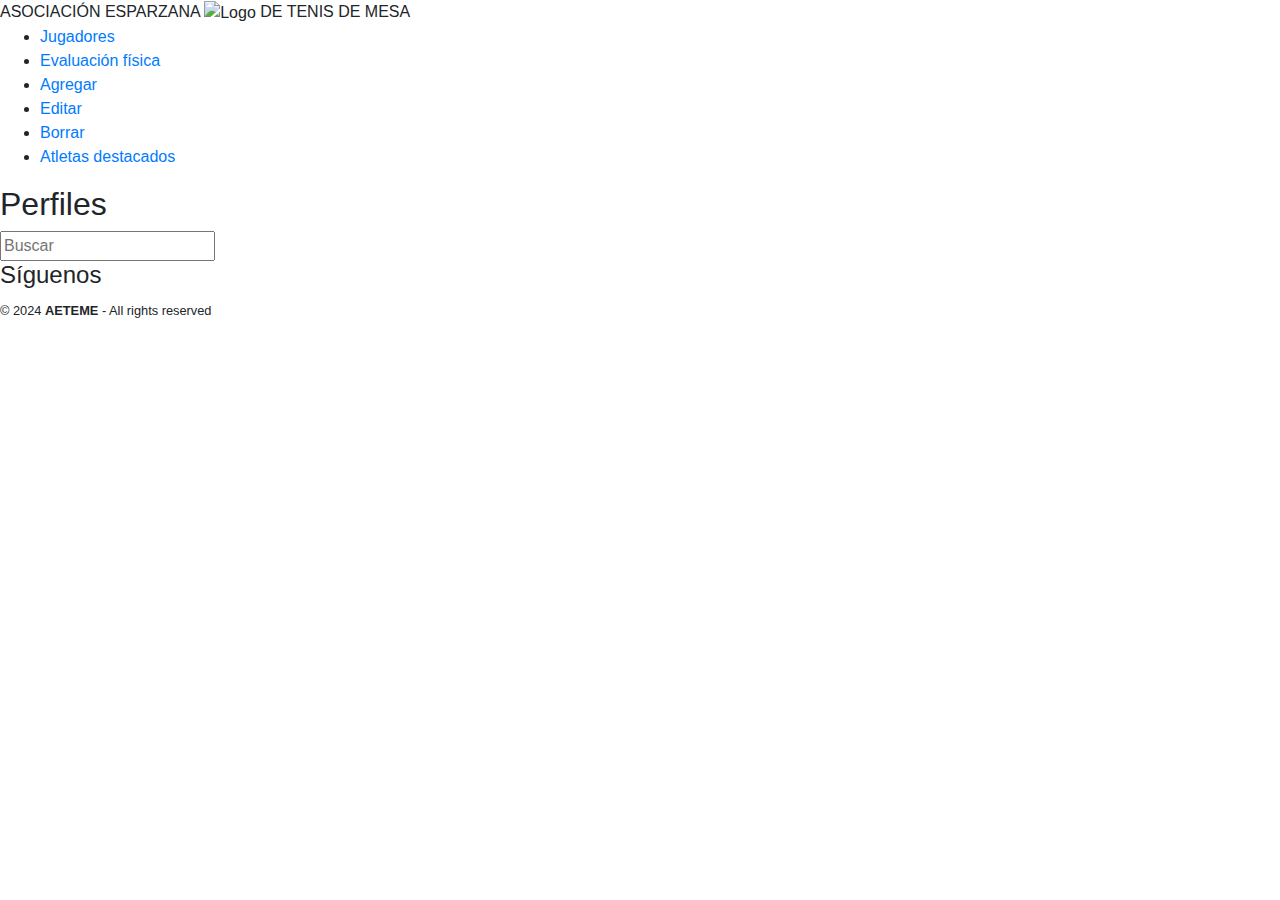
==== HTML/admin.html @ 638a6208 "Add files via upload" ====
<!DOCTYPE html>
<html lang="es">
<head>
    <meta charset="UTF-8">
    <meta name="viewport" content="width=device-width, initial-scale=1.0">
    <title>Asociación Esparzana de Tenis de Mesa</title>
    <link rel="stylesheet" href="admin.css">
    <link href="https://stackpath.bootstrapcdn.com/bootstrap/4.5.2/css/bootstrap.min.css" rel="stylesheet">

</head>
<body>
    <header>
        <div class="container-fluid header-container"></div>
            <link rel="stylesheet" href="https://fonts.googleapis.com/css2?family=Anton&display=swap">                
                  <span>ASOCIACIÓN ESPARZANA</span>
                  <img src="img/pelotaicon.png" alt="Logo" width="100" height="100" />
                  <span>DE TENIS DE MESA</span>
        </div>
    </header>
    <div class="main-content">
        <nav id="sidebarMenu">
            <ul>
                <li><a href="#">Jugadores</a></li>
                <li><a href="#">Evaluación física</a></li>
                <li><a href="#">Agregar</a></li>
                <li><a href="#">Editar</a></li>
                <li><a href="#">Borrar</a></li>
                <li><a href="#">Atletas destacados</a></li>
            </ul>
        </nav>
        <main>
            <section class="profile-search">
                <h2>Perfiles</h2>
                <input type="text" placeholder="Buscar">
            </section>
            <section class="profiles">
                <!-- Perfiles de los jugadores -->
            </section>
        </main>
    </div>
    <footer class="footer">
        <div class="box">
          <h4>Síguenos</h4>
          <div class="social-net">
            <a
              href="https://www.facebook.com/aeteme.esparza.9"
              class="fa fa-facebook"
            ></a>
            <a
              href="https://www.instagram.com/aetemecr?igsh=Z2hvbWkxMHJpd3B4"
              class="fa fa-instagram"
            ></a>
            <a href="https://wa.me/50686596969" class="fa fa-whatsapp"></a>
          </div>
        </div>
        <div class="group-2">
          <small>&copy; 2024 <b>AETEME</b> - All rights reserved</small>
        </div>
      </footer>
  
</body>
</html>
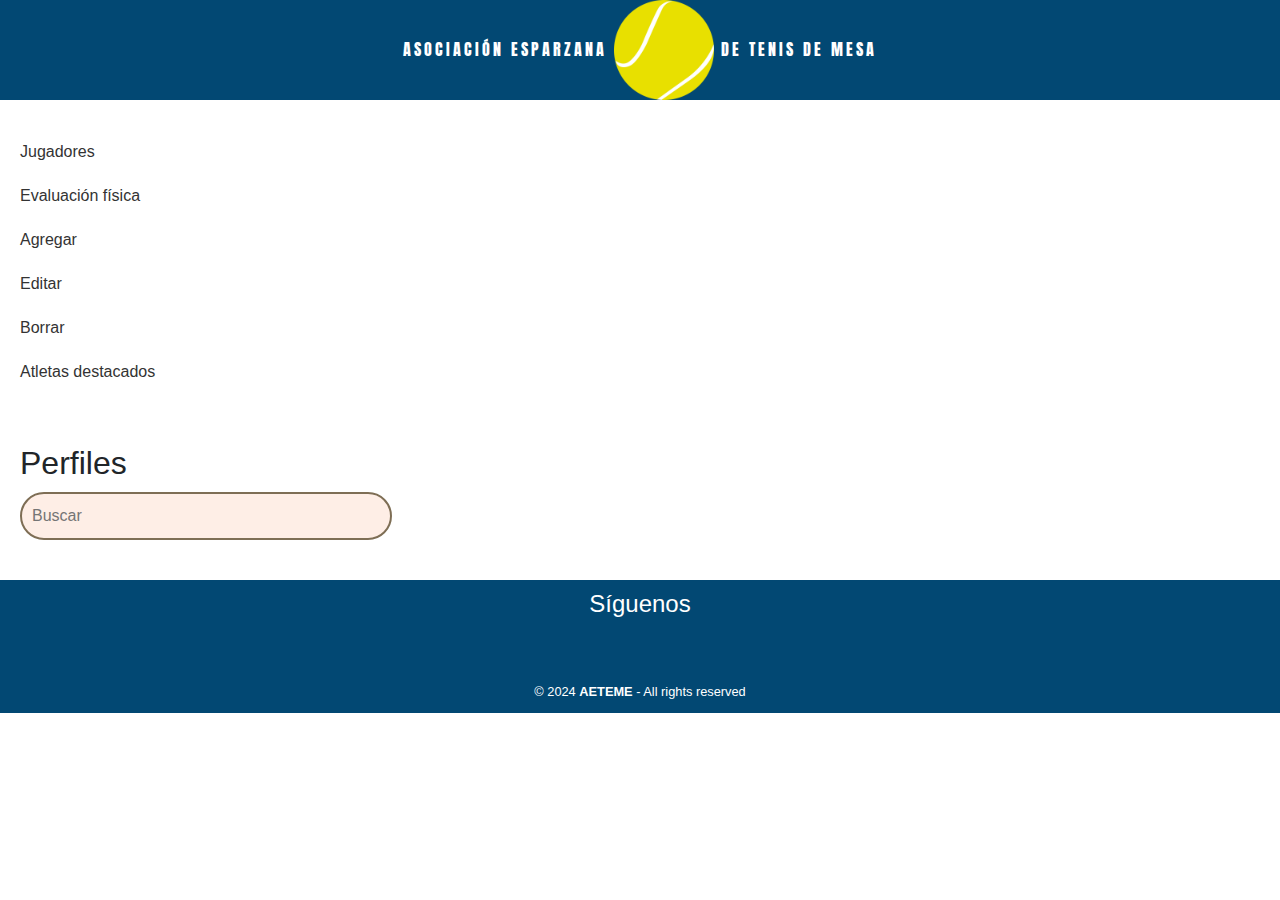
==== commit b2a8f5c9: "actualizado" ====
--- a/HTML/admin.html
+++ b/HTML/admin.html
@@ -4,7 +4,7 @@
     <meta charset="UTF-8">
     <meta name="viewport" content="width=device-width, initial-scale=1.0">
     <title>Asociación Esparzana de Tenis de Mesa</title>
-    <link rel="stylesheet" href="admin.css">
+    <link rel="stylesheet" href="../CSS/admin.css">
     <link href="https://stackpath.bootstrapcdn.com/bootstrap/4.5.2/css/bootstrap.min.css" rel="stylesheet">
 
 </head>
@@ -13,7 +13,7 @@
         <div class="container-fluid header-container"></div>
             <link rel="stylesheet" href="https://fonts.googleapis.com/css2?family=Anton&display=swap">                
                   <span>ASOCIACIÓN ESPARZANA</span>
-                  <img src="img/pelotaicon.png" alt="Logo" width="100" height="100" />
+                  <img src="../img/pelotaicon.png" alt="Logo" width="100" height="100" />
                   <span>DE TENIS DE MESA</span>
         </div>
     </header>
@@ -22,7 +22,7 @@
             <ul>
                 <li><a href="#">Jugadores</a></li>
                 <li><a href="#">Evaluación física</a></li>
-                <li><a href="#">Agregar</a></li>
+                <li><a href="InsAt.html">Agregar</a></li>
                 <li><a href="#">Editar</a></li>
                 <li><a href="#">Borrar</a></li>
                 <li><a href="#">Atletas destacados</a></li>
--- a/CSS/admin.css
+++ b/CSS/admin.css
@@ -0,0 +1,105 @@
+body {
+    margin: 0;
+    font-family: Arial, sans-serif;
+  }
+  
+  header {
+    background-color: #024873;
+    color: #fff;
+    padding: 20px 5;
+    text-align: center;
+    font-family: 'Anton', sans-serif;
+    letter-spacing: 3px; 
+    position: relative; /*imagen absolutamente dentro del header */ 
+  }
+  
+  .header-content {
+    display: inline-block;
+    justify-content: center;
+    align-items: center;
+    position: relative;
+  }
+  
+  .header-content img {
+    margin: 0 10px;
+
+  }
+  
+  .main-content {
+    display: flex;
+    flex-direction: column;
+  }
+  
+  #sidebarMenu {
+    width: 250px;
+    background-color: hsl(0, 0%, 100%);
+    padding: 20px;
+    box-shadow: inset -1px 0 0 rgba(255, 255, 255, 0.1);
+  }
+  
+  #sidebarMenu ul {
+    list-style-type: none;
+    padding: 0;
+  }
+  
+  #sidebarMenu ul li {
+    margin: 20px 0;
+  }
+  
+  #sidebarMenu ul li a {
+    color: #333;
+    text-decoration: none;
+    font-weight: 500;
+  }
+  
+  #sidebarMenu ul li a:hover {
+    color: #f2b705;
+  }
+  
+  main {
+    margin-left: 0;
+    padding: 20px;
+    flex: 1;
+  }
+  
+  .profile-search {
+    margin-bottom: 20px;
+  }
+  
+  .profile-search h2 {
+    margin-bottom: 10px;
+  }
+  
+  .profile-search input {
+    width: 30%;
+    padding: 10px;
+    font-size: 16px;
+    border: 2px solid #7e6e55; /* Cambia el color del borde a un azul claro */
+    border-radius: 50px; /* Opcional, para bordes redondeados */
+    background: rgb(254, 238, 230); /* Fondo para mejor visualización */
+  }
+  
+  footer {
+    background-color: #024873;
+    color: #fff;
+    text-align: center;
+    padding: 10px 0;
+    margin-top: auto;
+  }
+
+  footer .box .social-net a {
+    display: inline-block;
+    text-decoration: none;
+    width: 45px;
+    height: 45px;
+    line-height: 45px;
+    color: #000000;
+    margin-right: 10px;
+    text-align: center;
+  }
+  
+  .social-media img {
+    width: 30px;
+    margin: 0 10px;
+  }
+  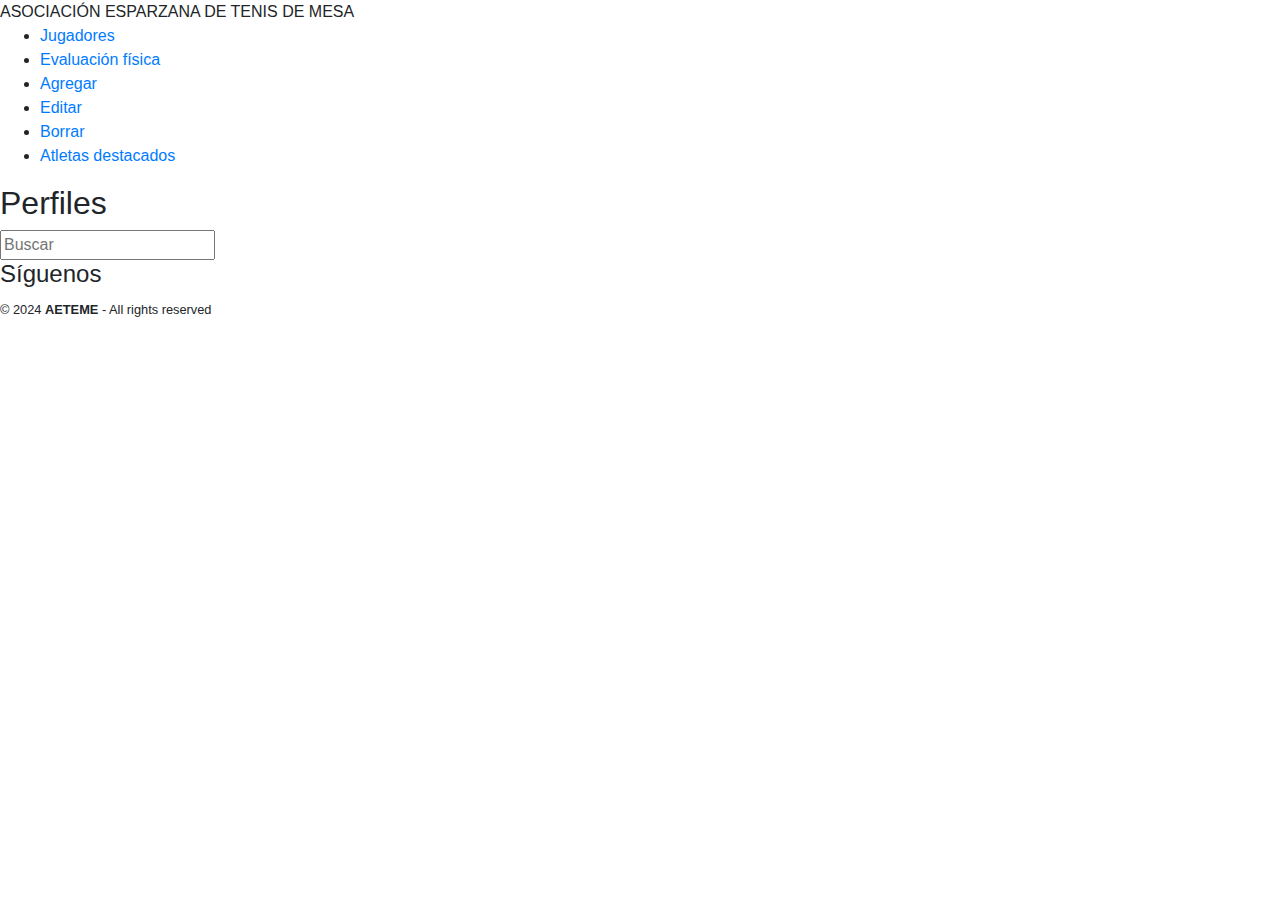
==== commit a468e601: "Merge pull request #10 from ProyectoIntegradorI/developDorian" ====
--- a/HTML/admin.html
+++ b/HTML/admin.html
@@ -4,7 +4,7 @@
     <meta charset="UTF-8">
     <meta name="viewport" content="width=device-width, initial-scale=1.0">
     <title>Asociación Esparzana de Tenis de Mesa</title>
-    <link rel="stylesheet" href="../CSS/admin.css">
+
     <link href="https://stackpath.bootstrapcdn.com/bootstrap/4.5.2/css/bootstrap.min.css" rel="stylesheet">
 
 </head>
@@ -13,7 +13,7 @@
         <div class="container-fluid header-container"></div>
             <link rel="stylesheet" href="https://fonts.googleapis.com/css2?family=Anton&display=swap">                
                   <span>ASOCIACIÓN ESPARZANA</span>
-                  <img src="../img/pelotaicon.png" alt="Logo" width="100" height="100" />
+
                   <span>DE TENIS DE MESA</span>
         </div>
     </header>
@@ -39,24 +39,25 @@
         </main>
     </div>
     <footer class="footer">
-        <div class="box">
-          <h4>Síguenos</h4>
-          <div class="social-net">
-            <a
-              href="https://www.facebook.com/aeteme.esparza.9"
-              class="fa fa-facebook"
-            ></a>
-            <a
-              href="https://www.instagram.com/aetemecr?igsh=Z2hvbWkxMHJpd3B4"
-              class="fa fa-instagram"
-            ></a>
-            <a href="https://wa.me/50686596969" class="fa fa-whatsapp"></a>
-          </div>
+      <div class="box">
+        <h4>Síguenos</h4>
+        <div class="social-net">
+          <a
+            href="https://www.facebook.com/aeteme.esparza.9"
+            class="fa fa-facebook"
+          ></a>
+          <a
+            href="https://www.instagram.com/aetemecr?igsh=Z2hvbWkxMHJpd3B4"
+            class="fa fa-instagram"
+          ></a>
+          <a href="https://wa.me/50686596969" class="fa fa-whatsapp"></a>
         </div>
-        <div class="group-2">
-          <small>&copy; 2024 <b>AETEME</b> - All rights reserved</small>
-        </div>
-      </footer>
+      </div>
+      <div class="group-2">
+        <small>&copy; 2024 <b>AETEME</b> - All rights reserved</small>
+      </div>
+    </footer>
   
 </body>
 </html>
+
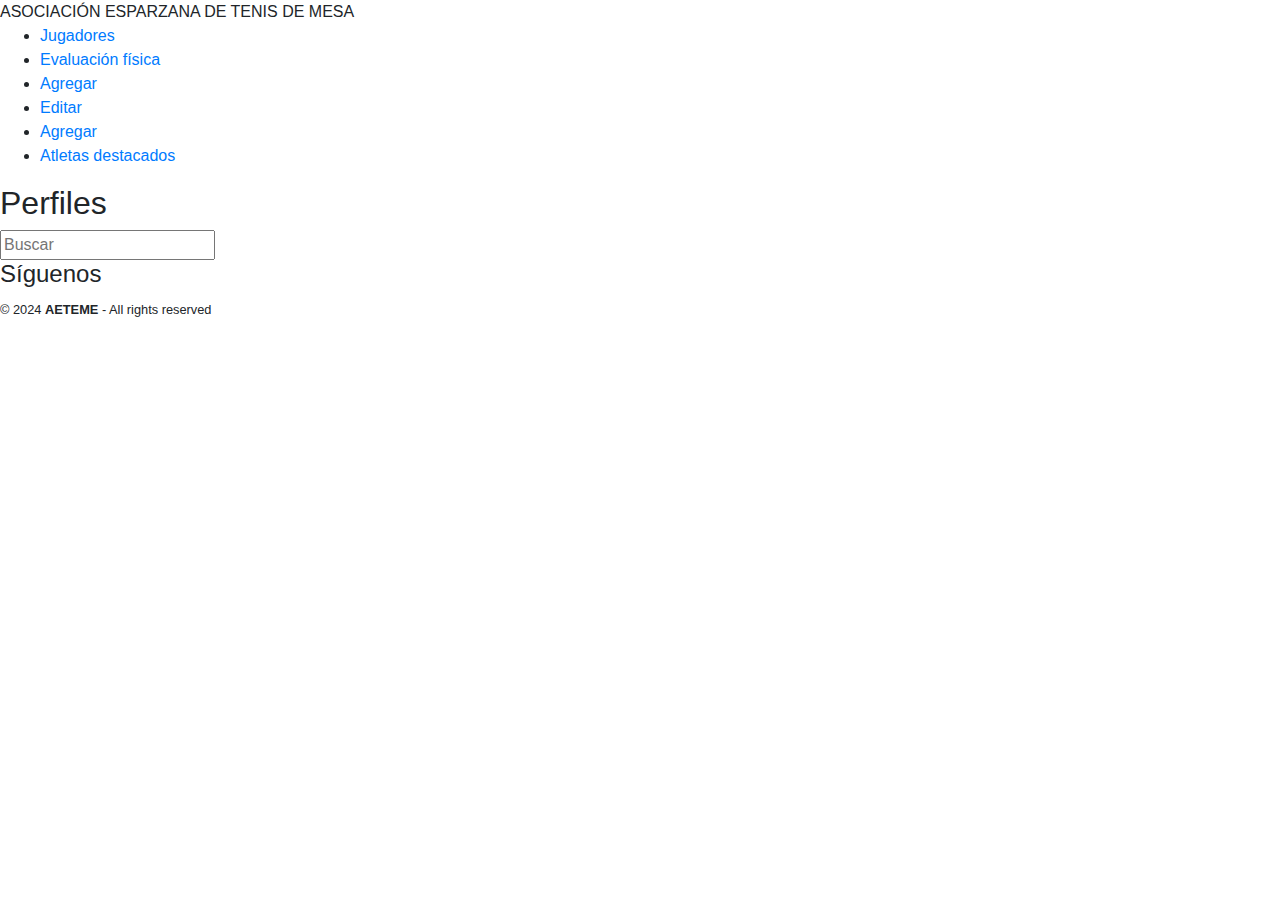
==== commit 685fa039: "cc" ====
--- a/HTML/admin.html
+++ b/HTML/admin.html
@@ -23,8 +23,8 @@
                 <li><a href="#">Jugadores</a></li>
                 <li><a href="#">Evaluación física</a></li>
                 <li><a href="InsAt.html">Agregar</a></li>
-                <li><a href="#">Editar</a></li>
-                <li><a href="#">Borrar</a></li>
+                <li><a href="UpdAt.php">Editar</a></li>
+                <li><a href="EliAt.html">Agregar</a></li>
                 <li><a href="#">Atletas destacados</a></li>
             </ul>
         </nav>
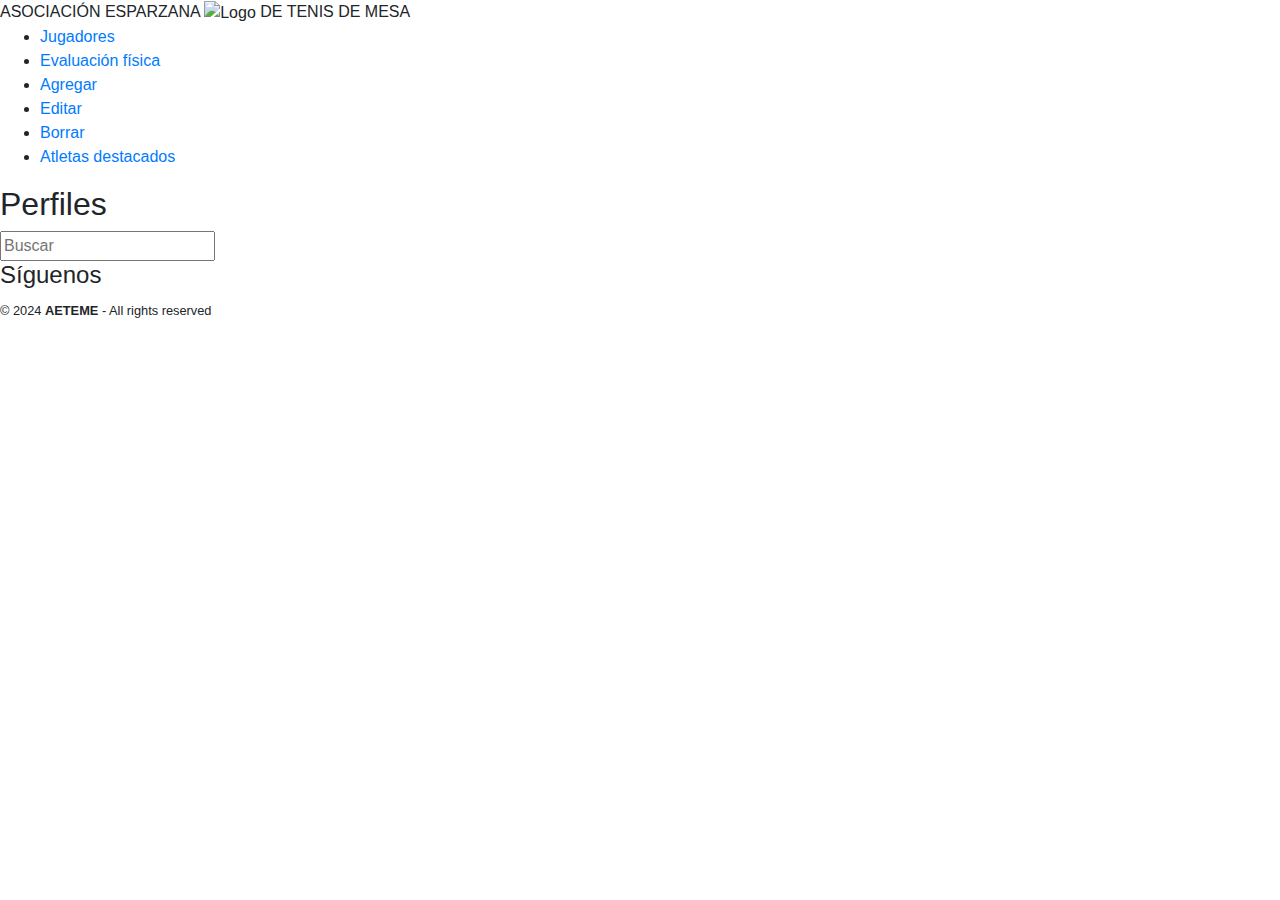
==== commit 082aaf66: "Add files via upload" ====
--- a/HTML/admin.html
+++ b/HTML/admin.html
@@ -4,7 +4,7 @@
     <meta charset="UTF-8">
     <meta name="viewport" content="width=device-width, initial-scale=1.0">
     <title>Asociación Esparzana de Tenis de Mesa</title>
-
+    <link rel="stylesheet" href="/CSS/admin.css">
     <link href="https://stackpath.bootstrapcdn.com/bootstrap/4.5.2/css/bootstrap.min.css" rel="stylesheet">
 
 </head>
@@ -13,7 +13,7 @@
         <div class="container-fluid header-container"></div>
             <link rel="stylesheet" href="https://fonts.googleapis.com/css2?family=Anton&display=swap">                
                   <span>ASOCIACIÓN ESPARZANA</span>
-
+                  <img src="/img/pelotaicon.png" alt="Logo" width="100" height="100" />
                   <span>DE TENIS DE MESA</span>
         </div>
     </header>
@@ -22,9 +22,9 @@
             <ul>
                 <li><a href="#">Jugadores</a></li>
                 <li><a href="#">Evaluación física</a></li>
-                <li><a href="InsAt.html">Agregar</a></li>
-                <li><a href="UpdAt.php">Editar</a></li>
-                <li><a href="EliAt.html">Agregar</a></li>
+                <li><a href="#">Agregar</a></li>
+                <li><a href="#">Editar</a></li>
+                <li><a href="#">Borrar</a></li>
                 <li><a href="#">Atletas destacados</a></li>
             </ul>
         </nav>
@@ -39,25 +39,24 @@
         </main>
     </div>
     <footer class="footer">
-      <div class="box">
-        <h4>Síguenos</h4>
-        <div class="social-net">
-          <a
-            href="https://www.facebook.com/aeteme.esparza.9"
-            class="fa fa-facebook"
-          ></a>
-          <a
-            href="https://www.instagram.com/aetemecr?igsh=Z2hvbWkxMHJpd3B4"
-            class="fa fa-instagram"
-          ></a>
-          <a href="https://wa.me/50686596969" class="fa fa-whatsapp"></a>
+        <div class="box">
+          <h4>Síguenos</h4>
+          <div class="social-net">
+            <a
+              href="https://www.facebook.com/aeteme.esparza.9"
+              class="fa fa-facebook"
+            ></a>
+            <a
+              href="https://www.instagram.com/aetemecr?igsh=Z2hvbWkxMHJpd3B4"
+              class="fa fa-instagram"
+            ></a>
+            <a href="https://wa.me/50686596969" class="fa fa-whatsapp"></a>
+          </div>
         </div>
-      </div>
-      <div class="group-2">
-        <small>&copy; 2024 <b>AETEME</b> - All rights reserved</small>
-      </div>
-    </footer>
+        <div class="group-2">
+          <small>&copy; 2024 <b>AETEME</b> - All rights reserved</small>
+        </div>
+      </footer>
   
 </body>
 </html>
-
